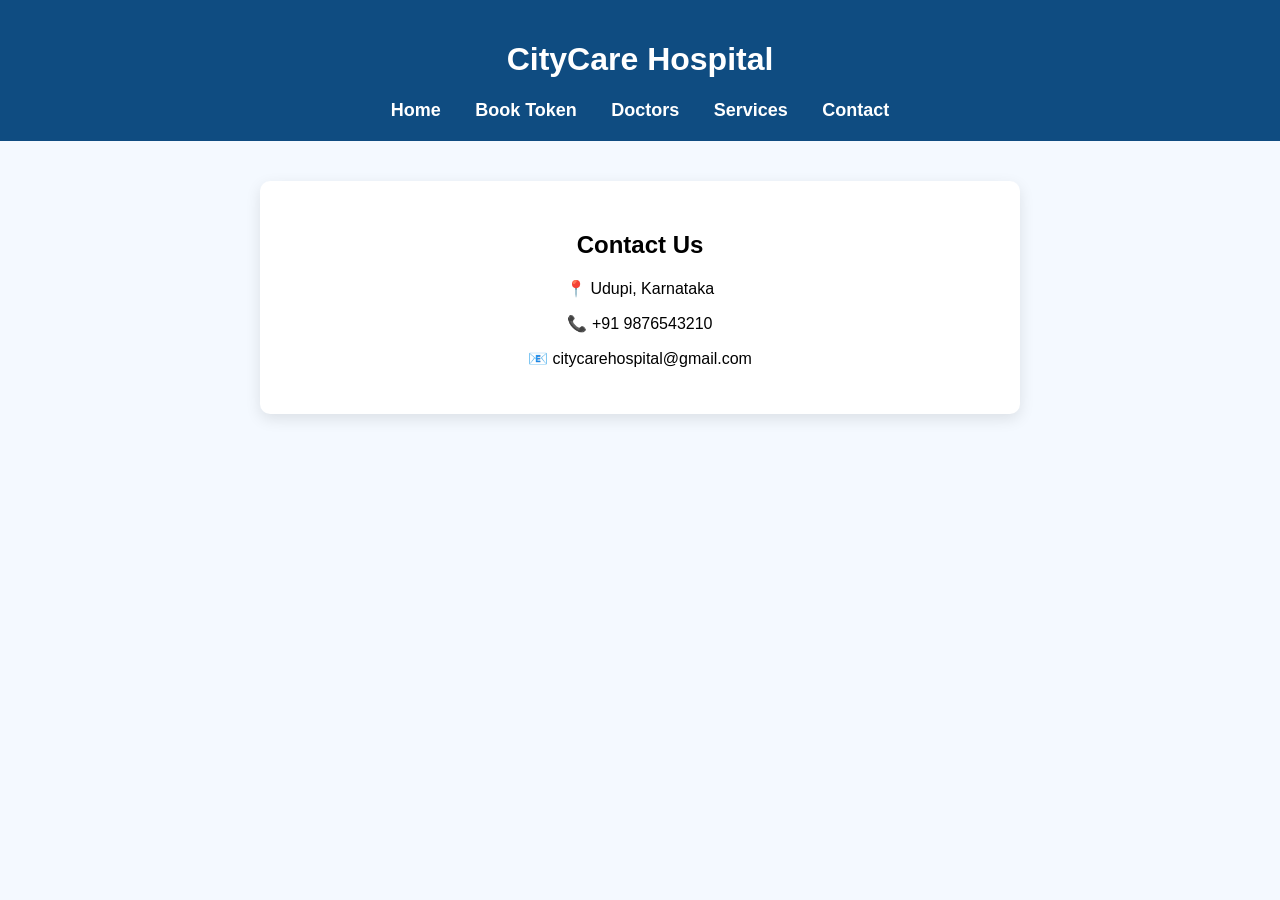
==== contact.html @ 21d0151c "Add files via upload" ====
<!DOCTYPE html>
<html>
<head>
<title>Contact</title>
<link rel="stylesheet" href="style.css">
</head>

<body>

<header>
<h1>CityCare Hospital</h1>

<nav>
<a href="index.html">Home</a>
<a href="booking.html">Book Token</a>
<a href="doctors.html">Doctors</a>
<a href="services.html">Services</a>
<a href="contact.html">Contact</a>
</nav>

</header>

<div class="container">

<h2>Contact Us</h2>

<p>📍 Udupi, Karnataka</p>
<p>📞 +91 9876543210</p>
<p>📧 citycarehospital@gmail.com</p>

</div>

</body>
</html>
---- style.css ----
body{
font-family: Arial, sans-serif;
margin:0;
background:#f4f9ff;
}

/* HEADER */

header{
background:#0f4c81;
color:white;
padding:20px;
text-align:center;
}

/* NAVIGATION BAR */

nav{
margin-top:10px;
}

nav a{
color:white;
margin:0 15px;
text-decoration:none;
font-size:18px;
font-weight:bold;
}

nav a:hover{
color:#ffd700;
}

/* MAIN CONTENT BOX */

.container{
background:white;
width:80%;
max-width:700px;
margin:40px auto;
padding:30px;
border-radius:10px;
box-shadow:0px 5px 15px rgba(0,0,0,0.1);
text-align:center;
}

/* INPUTS */

input,select{
width:90%;
padding:10px;
margin:10px 0;
border-radius:5px;
border:1px solid #ccc;
font-size:15px;
}

/* BUTTON */

button{
background:#27ae60;
color:white;
border:none;
padding:10px 20px;
border-radius:5px;
font-size:16px;
cursor:pointer;
}

button:hover{
background:#219150;
}

/* RESULT TEXT */

#result{
margin-top:20px;
font-size:18px;
color:#0f4c81;
font-weight:bold;
}

/* LIST STYLING */

ul{
text-align:left;
display:inline-block;
margin-top:15px;
}

li{
margin:8px 0;
font-size:16px;
}

/* FOOTER */

footer{
background:#0f4c81;
color:white;
text-align:center;
padding:10px;
margin-top:40px;
}
#tokenList{
margin-top:15px;
text-align:left;
}

#tokenList li{
background:#eaf3ff;
padding:8px;
margin:5px 0;
border-radius:5px;
}
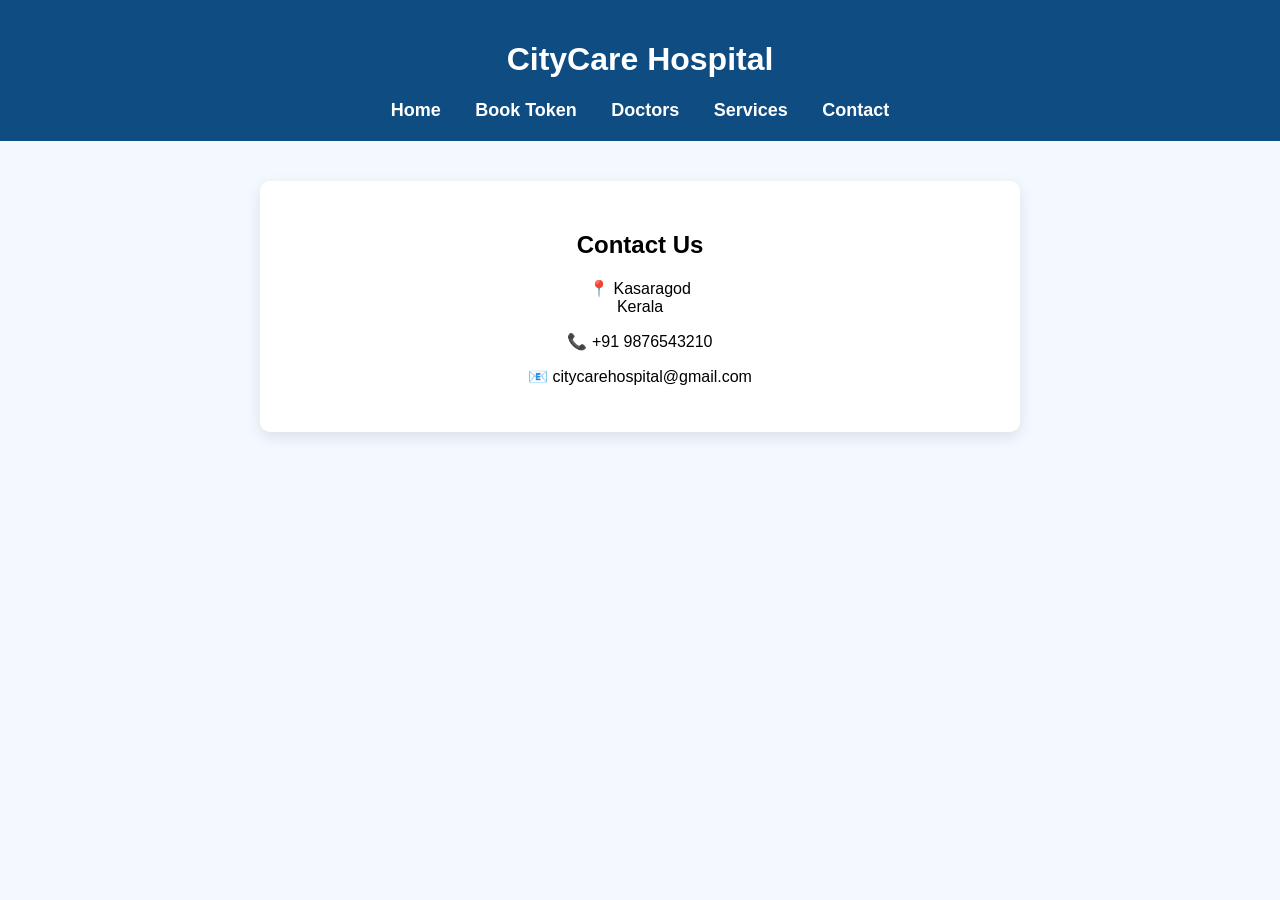
==== commit 3beb3fc4: "Modify contact details and location in contact.html Updated contact information and location from Ud" ====
--- a/contact.html
+++ b/contact.html
@@ -23,12 +23,11 @@
 <div class="container">
 
 <h2>Contact Us</h2>
-
-<p>📍 Udupi, Karnataka</p>
+<p>📍 Kasaragod<br>Kerala</p>
 <p>📞 +91 9876543210</p>
 <p>📧 citycarehospital@gmail.com</p>
 
 </div>
 
 </body>
-</html>+</html>
